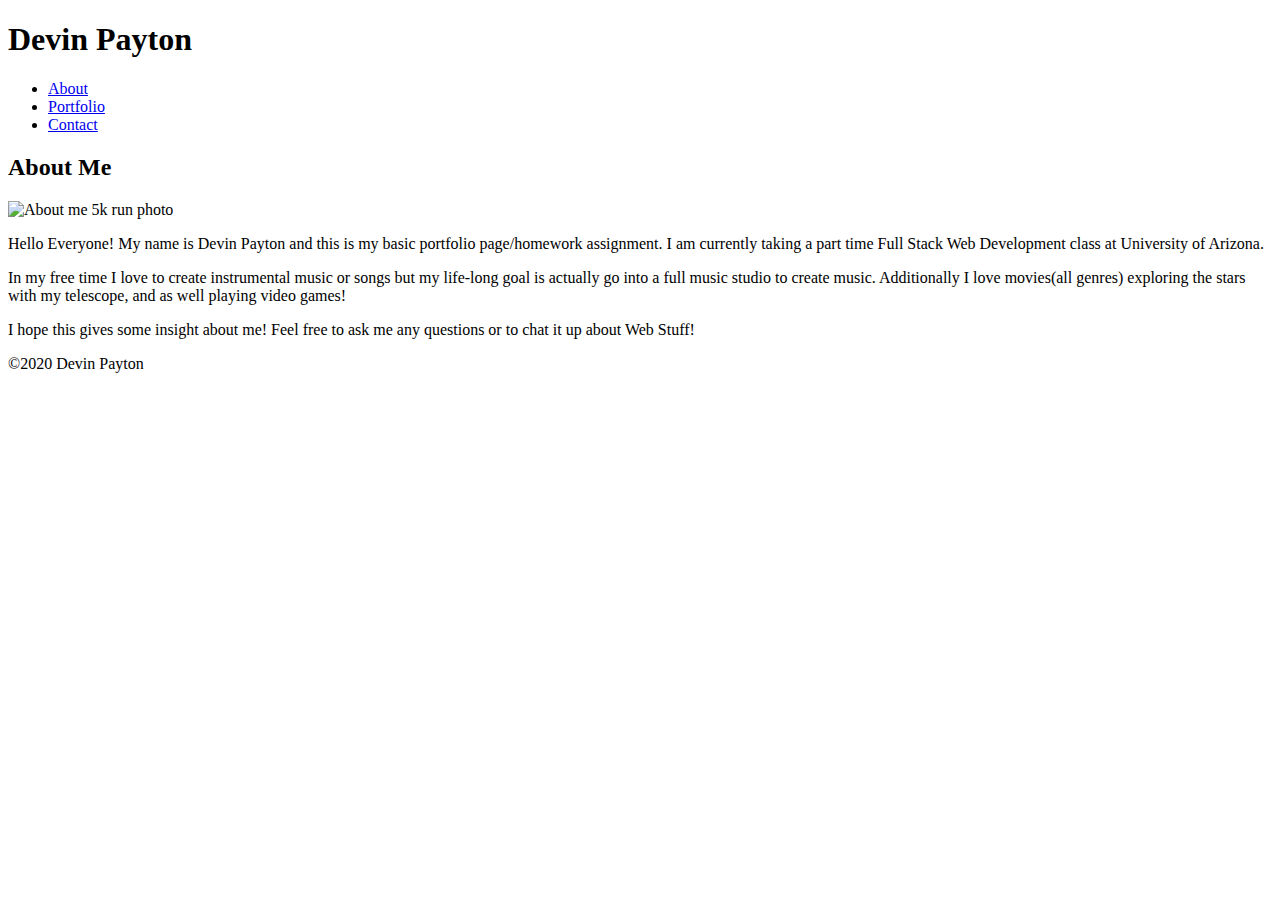
==== index.html @ 814e1ebf "index added" ====
<!doctype html>
	<html>
	<head>
	    <meta charset="UTF-8">
	    <title>About Me | Basic Portfolio</title>
	

	    <link rel="stylesheet" type="text/css" href="assets/css/reset.css">
	    <link rel="stylesheet" type="text/css" href="assets/css/style.css">
	</head>
	<body>
	    <header>
	        <div class="container">
	            <div class="name">
	                <h1 class="logo">Devin Payton</h1>
	            </div>
	            <nav class="nav">   
	                <ul>
	                    <li><a href="index.html">About</a></li>     
	                    <li><a href="portfolio.html">Portfolio</a></li>   
	                    <li><a href="contact.html">Contact</a></li>
	                </ul>
	            </nav>  <!--closes navigation --> 
	        </div> <!--Closes Container-->
	    </header>
	    
	    
	    <div class="content">   <!--Main Body of information -->  
	        <div class="main">
	            <h2 class="page-title">About Me</h2>
	        
	        
	

	            <img class="about-photo" src="assets/images/aboutme.jpg" alt="About me 5k run photo" id="inline-img" />
	            <p>
	                Hello Everyone! My name is Devin Payton and this is my basic portfolio page/homework assignment. I am currently taking a part time Full Stack Web Development class at University of Arizona.
	            </p>
	            <p>
	                In my free time I love to create instrumental music or songs but my life-long goal is actually go into a full music studio to create music.  Additionally I love movies(all genres) exploring the stars with my telescope, and as well playing video games!
	            </p>
	            <p>I hope this gives some insight about me! Feel free to ask me any questions or to chat it up about Web Stuff!
	

	            </p>
	        </div>
	    </div> <!-- closes content div-->
	   
	    <div class="clearfix"></div>
	    <footer>
	        &copy;2020 Devin Payton
	    </footer>
	

	

	</body>
	</html>
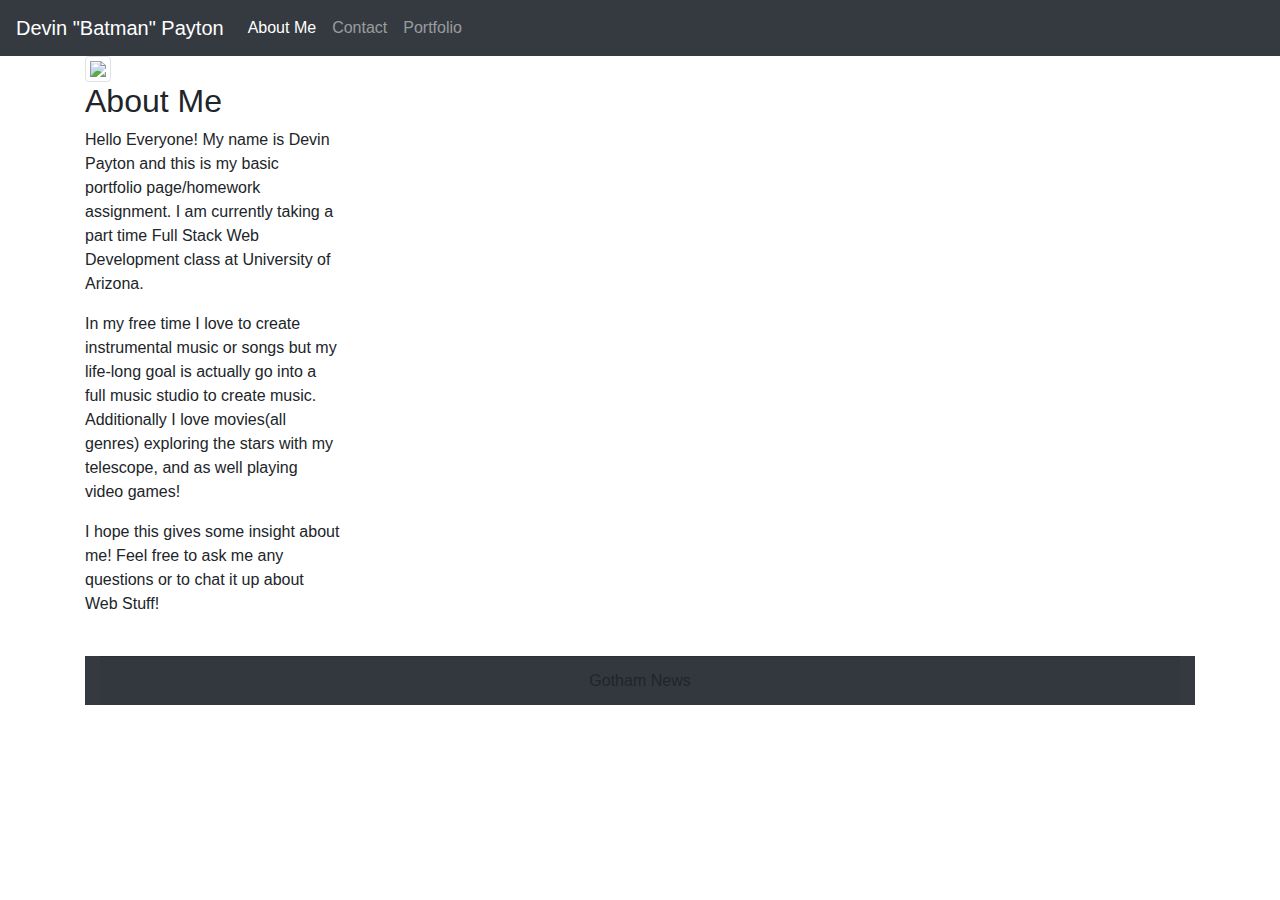
==== commit 8739ba7e: "adding images/update html" ====
--- a/index.html
+++ b/index.html
@@ -1,59 +1,81 @@
-<!doctype html>
-	<html>
-	<head>
-	    <meta charset="UTF-8">
-	    <title>About Me | Basic Portfolio</title>
-	
+<!DOCTYPE html>
+<html lang="en">
 
-	    <link rel="stylesheet" type="text/css" href="assets/css/reset.css">
-	    <link rel="stylesheet" type="text/css" href="assets/css/style.css">
-	</head>
-	<body>
-	    <header>
-	        <div class="container">
-	            <div class="name">
-	                <h1 class="logo">Devin Payton</h1>
-	            </div>
-	            <nav class="nav">   
-	                <ul>
-	                    <li><a href="index.html">About</a></li>     
-	                    <li><a href="portfolio.html">Portfolio</a></li>   
-	                    <li><a href="contact.html">Contact</a></li>
-	                </ul>
-	            </nav>  <!--closes navigation --> 
-	        </div> <!--Closes Container-->
-	    </header>
-	    
-	    
-	    <div class="content">   <!--Main Body of information -->  
-	        <div class="main">
-	            <h2 class="page-title">About Me</h2>
-	        
-	        
-	
 
-	            <img class="about-photo" src="assets/images/aboutme.jpg" alt="About me 5k run photo" id="inline-img" />
-	            <p>
-	                Hello Everyone! My name is Devin Payton and this is my basic portfolio page/homework assignment. I am currently taking a part time Full Stack Web Development class at University of Arizona.
-	            </p>
-	            <p>
-	                In my free time I love to create instrumental music or songs but my life-long goal is actually go into a full music studio to create music.  Additionally I love movies(all genres) exploring the stars with my telescope, and as well playing video games!
-	            </p>
-	            <p>I hope this gives some insight about me! Feel free to ask me any questions or to chat it up about Web Stuff!
-	
+<head>
+    <meta charset="UTF-8">
+    <meta name="viewport" content="width=device-width, initial-scale=1.0">
+    <title>About Me</title>
+    <link rel="stylesheet" href="https://maxcdn.bootstrapcdn.com/bootstrap/4.0.0/css/bootstrap.min.css">
+    <link rel="stylesheet" href="index.css">
+</head>
 
-	            </p>
-	        </div>
-	    </div> <!-- closes content div-->
-	   
-	    <div class="clearfix"></div>
-	    <footer>
-	        &copy;2020 Devin Payton
-	    </footer>
-	
 
-	
+<body>
+    <nav class="navbar navbar-expand-lg navbar-dark bg-dark">
+        <a class="navbar-brand" href="#">Devin "Batman" Payton</a>
+        <button class="navbar-toggler" data-toggle="collapse" data-target="#navbarSupportedContent"
+            aria-controls="navbarSupportedContent" aria-expanded="false" aria-label="Toggle navigation">
+            <span class="navbar-toggler-icon"></span>
+        </button>
 
-	</body>
-	</html>
 
+        <div class="collapse navbar-collapse" id="navbarSupportedContent">
+            <ul class="navbar-nav mr-auto">
+                <li class="nav-item active">
+                    <a class="nav-link" href="./index.html">About Me</a>
+                </li>
+                <li class="nav-item">
+                    <a class="nav-link" href="./contact.html">Contact</a>
+                </li>
+                <li class="nav-item">
+                    <a class="nav-link" href="./portfolio.html">Portfolio</a>
+
+
+                </li>
+            </ul>
+        </div>
+    </nav>
+
+
+    <div class="container">
+        <div class="row">
+            <div class="col-lg-3">
+                <img class="img img-thumbnail" src="./Assets/Images/aboutme.jpg.jpg>
+            </div>
+        <div class= "col-lg-9">
+                <h2>About Me</h2>
+                <p>
+                    Hello Everyone! My name is Devin Payton and this is my basic portfolio page/homework assignment. I
+                    am currently taking a part time Full Stack Web Development class at University of Arizona.
+                </p>
+                <p>
+                    In my free time I love to create instrumental music or songs but my life-long goal is actually go
+                    into a full music studio to create music. Additionally I love movies(all genres) exploring the stars
+                    with my telescope, and as well playing video games!
+                </p>
+                <p>I hope this gives some insight about me! Feel free to ask me any questions or to chat it up about Web
+                    Stuff!
+
+
+                </p>
+            </div>
+        </div>
+        <br>
+        <footer class="footer-expand-lg footer-dark bg-dark ">
+            <div class="col-lg-12">
+                <div class="card-footer">
+                    <div class="text-center">
+                        Gotham News
+                    </div>
+                </div>
+            </div>
+    </div>
+    </div>
+    </div>
+
+
+</body>
+
+
+</html>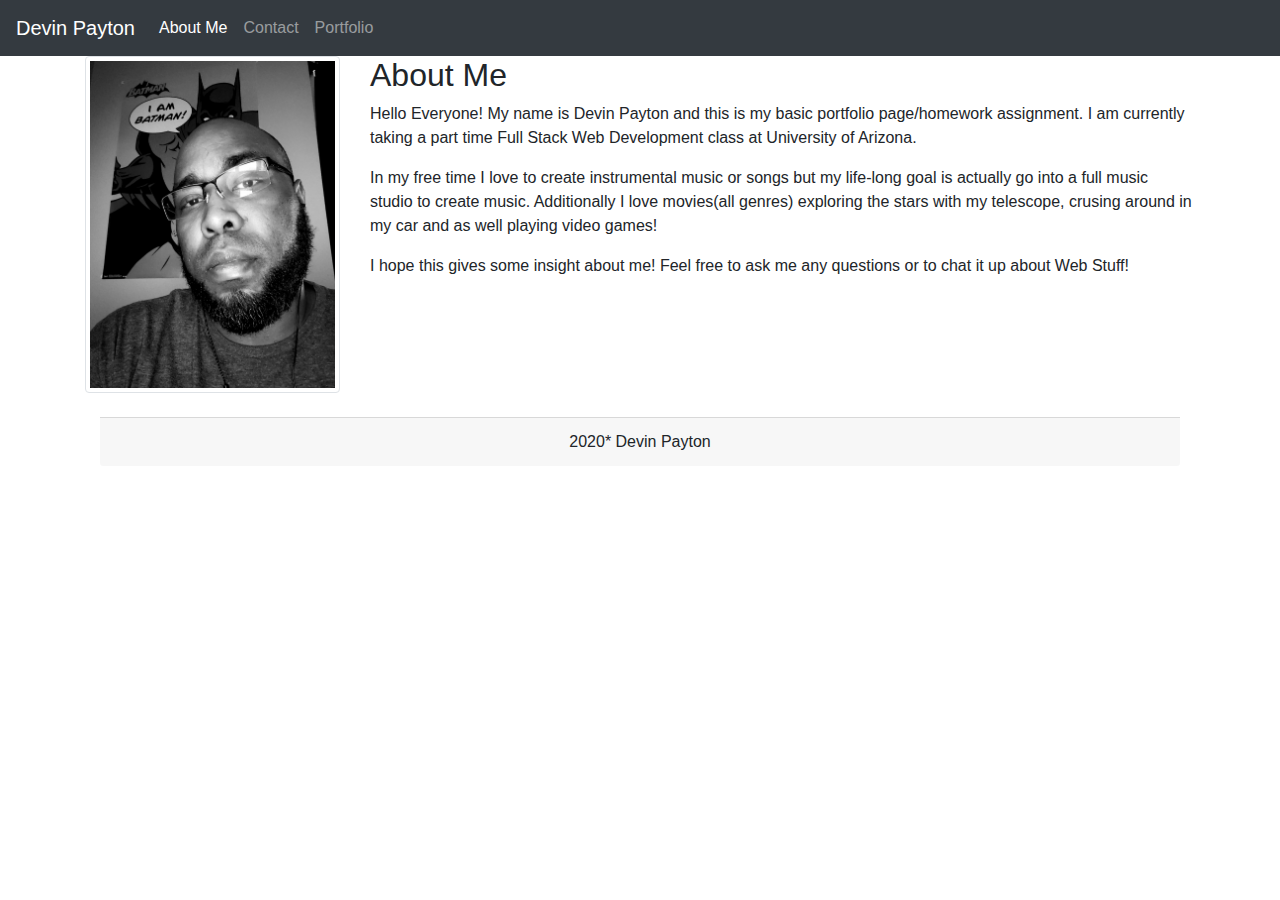
==== commit 6c494fc2: "updated html" ====
--- a/index.html
+++ b/index.html
@@ -13,7 +13,7 @@
 
 <body>
     <nav class="navbar navbar-expand-lg navbar-dark bg-dark">
-        <a class="navbar-brand" href="#">Devin "Batman" Payton</a>
+        <a class="navbar-brand" href="#">Devin Payton</a>
         <button class="navbar-toggler" data-toggle="collapse" data-target="#navbarSupportedContent"
             aria-controls="navbarSupportedContent" aria-expanded="false" aria-label="Toggle navigation">
             <span class="navbar-toggler-icon"></span>
@@ -41,7 +41,7 @@
     <div class="container">
         <div class="row">
             <div class="col-lg-3">
-                <img class="img img-thumbnail" src="./Assets/Images/aboutme.jpg.jpg>
+                <img class="img img-thumbnail" src="./Assets/Images/aboutme.jpg.jpg">
             </div>
         <div class= "col-lg-9">
                 <h2>About Me</h2>
@@ -52,7 +52,7 @@
                 <p>
                     In my free time I love to create instrumental music or songs but my life-long goal is actually go
                     into a full music studio to create music. Additionally I love movies(all genres) exploring the stars
-                    with my telescope, and as well playing video games!
+                    with my telescope, crusing around in my car and as well playing video games!
                 </p>
                 <p>I hope this gives some insight about me! Feel free to ask me any questions or to chat it up about Web
                     Stuff!
@@ -62,11 +62,11 @@
             </div>
         </div>
         <br>
-        <footer class="footer-expand-lg footer-dark bg-dark ">
+        <footer class="footer-expand-lg footer-dark bg-brown">
             <div class="col-lg-12">
                 <div class="card-footer">
                     <div class="text-center">
-                        Gotham News
+                        2020* Devin Payton
                     </div>
                 </div>
             </div>
